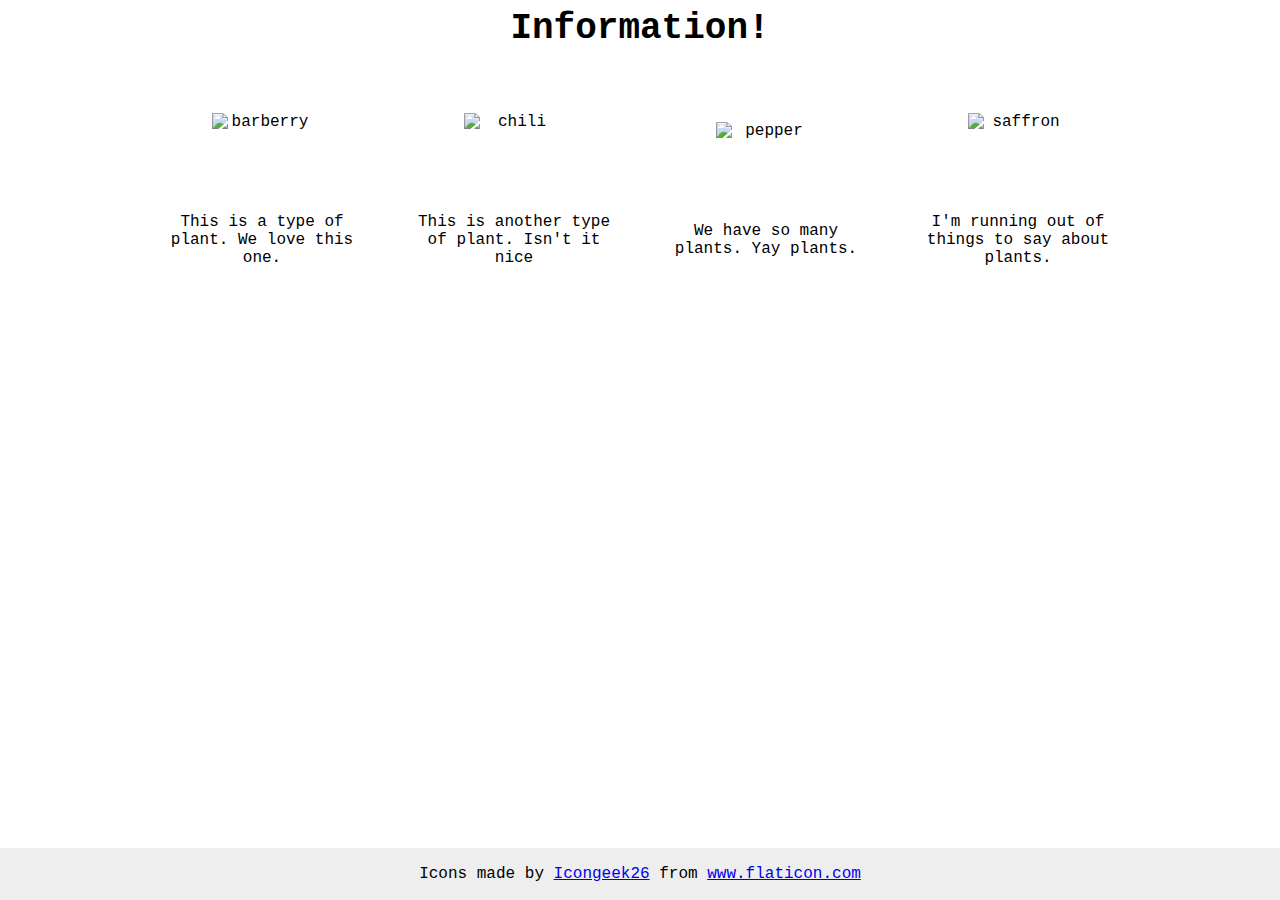
==== flex/04-flex-information/index.html @ 069a1b1f "Complete flex exercise 04" ====
<!DOCTYPE html>
<html lang="en">
<head>
  <meta charset="UTF-8">
  <meta http-equiv="X-UA-Compatible" content="IE=edge">
  <meta name="viewport" content="width=device-width, initial-scale=1.0">
  <title>Information</title>
  <link rel="stylesheet" href="style.css">
</head>
<body>
  <div class="title">Information!</div>

  <div class="content">

    <div class="info">
    <img src="./images/barberry.png" alt="barberry">
    <div class="text">This is a type of plant. We love this one.</div>
    </div>

    <div class="info">
    <img src="./images/chilli.png" alt="chili">
    <div class="text">This is another type of plant. Isn't it nice</div>
    </div>

    <div class="info">
    <img src="./images/pepper.png" alt="pepper">
    <div class="text">We have so many plants. Yay plants.</div>
    </div>
    
    <div class ="info">
    <img src="./images/saffron.png" alt="saffron">
    <div class="text">I'm running out of things to say about plants.</div>
    </div>
  </div>
  <!-- disregard this section, it's here to give attribution to the creator of these icons -->
  <div class="footer">
    <div>Icons made by <a href="https://www.flaticon.com/authors/icongeek26" title="Icongeek26">Icongeek26</a> from <a href="https://www.flaticon.com/" title="Flaticon">www.flaticon.com</a></div>
  </div>
</body>
</html>
---- flex/04-flex-information/style.css ----
body {
  font-family: 'Courier New', Courier, monospace;

  text-align: center;
  display: flex;
  flex-direction: column;
  align-items: center;
  gap: 32px;
}

.content {
  display: flex;
  gap: 52px;

}

.content .info {
  display: flex;
  flex-direction: column;
  align-items: center;
  justify-content: center;
  max-width: 200px;

}


img {
  width: 100px;
  height: 100px;
}

.title {
  font-size: 36px;
  font-weight: 900;
  margin-bottom: 32px;
}


/* do not edit this footer */
.footer {
  position: fixed;
  bottom: 0;
  left: 0;
  right: 0;
  height: 52px;
  display: flex;
  align-items: center;
  justify-content: center;
  background: #eee;
}
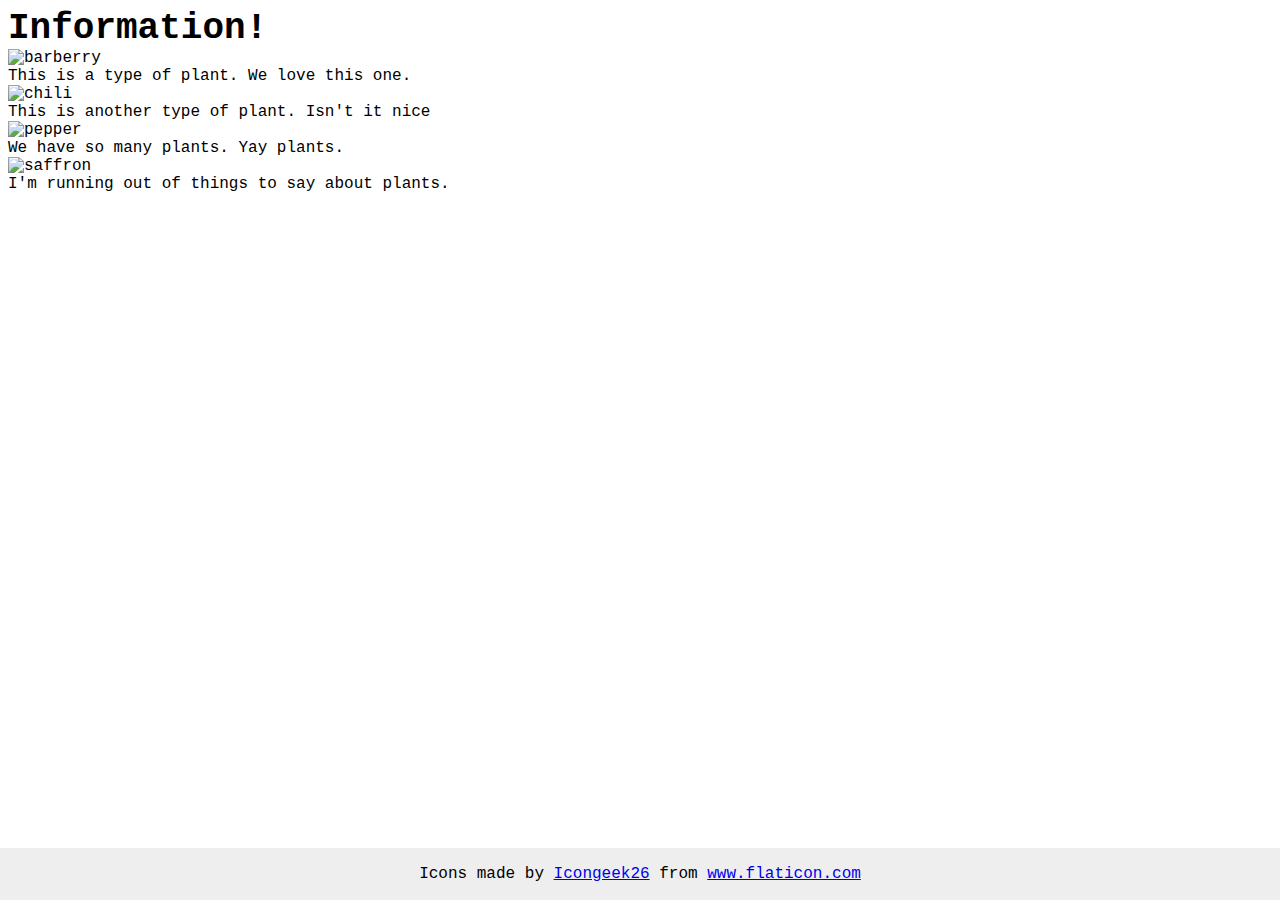
==== commit 3f434dd1: "Replace flex directory with original files" ====
--- a/flex/04-flex-information/index.html
+++ b/flex/04-flex-information/index.html
@@ -1,40 +1,30 @@
 <!DOCTYPE html>
 <html lang="en">
-<head>
-  <meta charset="UTF-8">
-  <meta http-equiv="X-UA-Compatible" content="IE=edge">
-  <meta name="viewport" content="width=device-width, initial-scale=1.0">
-  <title>Information</title>
-  <link rel="stylesheet" href="style.css">
-</head>
-<body>
-  <div class="title">Information!</div>
+  <head>
+    <meta charset="UTF-8">
+    <meta http-equiv="X-UA-Compatible" content="IE=edge">
+    <meta name="viewport" content="width=device-width, initial-scale=1.0">
+    <title>Information</title>
+    <link rel="stylesheet" href="style.css">
+  </head>
+  <body>
+    <div class="title">Information!</div>
 
-  <div class="content">
-
-    <div class="info">
     <img src="./images/barberry.png" alt="barberry">
     <div class="text">This is a type of plant. We love this one.</div>
-    </div>
 
-    <div class="info">
     <img src="./images/chilli.png" alt="chili">
     <div class="text">This is another type of plant. Isn't it nice</div>
-    </div>
 
-    <div class="info">
     <img src="./images/pepper.png" alt="pepper">
     <div class="text">We have so many plants. Yay plants.</div>
-    </div>
-    
-    <div class ="info">
+
     <img src="./images/saffron.png" alt="saffron">
     <div class="text">I'm running out of things to say about plants.</div>
+
+    <!-- disregard this section, it's here to give attribution to the creator of these icons -->
+    <div class="footer">
+      <div>Icons made by <a href="https://www.flaticon.com/authors/icongeek26" title="Icongeek26">Icongeek26</a> from <a href="https://www.flaticon.com/" title="Flaticon">www.flaticon.com</a></div>
     </div>
-  </div>
-  <!-- disregard this section, it's here to give attribution to the creator of these icons -->
-  <div class="footer">
-    <div>Icons made by <a href="https://www.flaticon.com/authors/icongeek26" title="Icongeek26">Icongeek26</a> from <a href="https://www.flaticon.com/" title="Flaticon">www.flaticon.com</a></div>
-  </div>
-</body>
+  </body>
 </html>--- a/flex/04-flex-information/style.css
+++ b/flex/04-flex-information/style.css
@@ -1,28 +1,6 @@
 body {
   font-family: 'Courier New', Courier, monospace;
-
-  text-align: center;
-  display: flex;
-  flex-direction: column;
-  align-items: center;
-  gap: 32px;
 }
-
-.content {
-  display: flex;
-  gap: 52px;
-
-}
-
-.content .info {
-  display: flex;
-  flex-direction: column;
-  align-items: center;
-  justify-content: center;
-  max-width: 200px;
-
-}
-
 
 img {
   width: 100px;
@@ -32,9 +10,7 @@
 .title {
   font-size: 36px;
   font-weight: 900;
-  margin-bottom: 32px;
 }
-
 
 /* do not edit this footer */
 .footer {
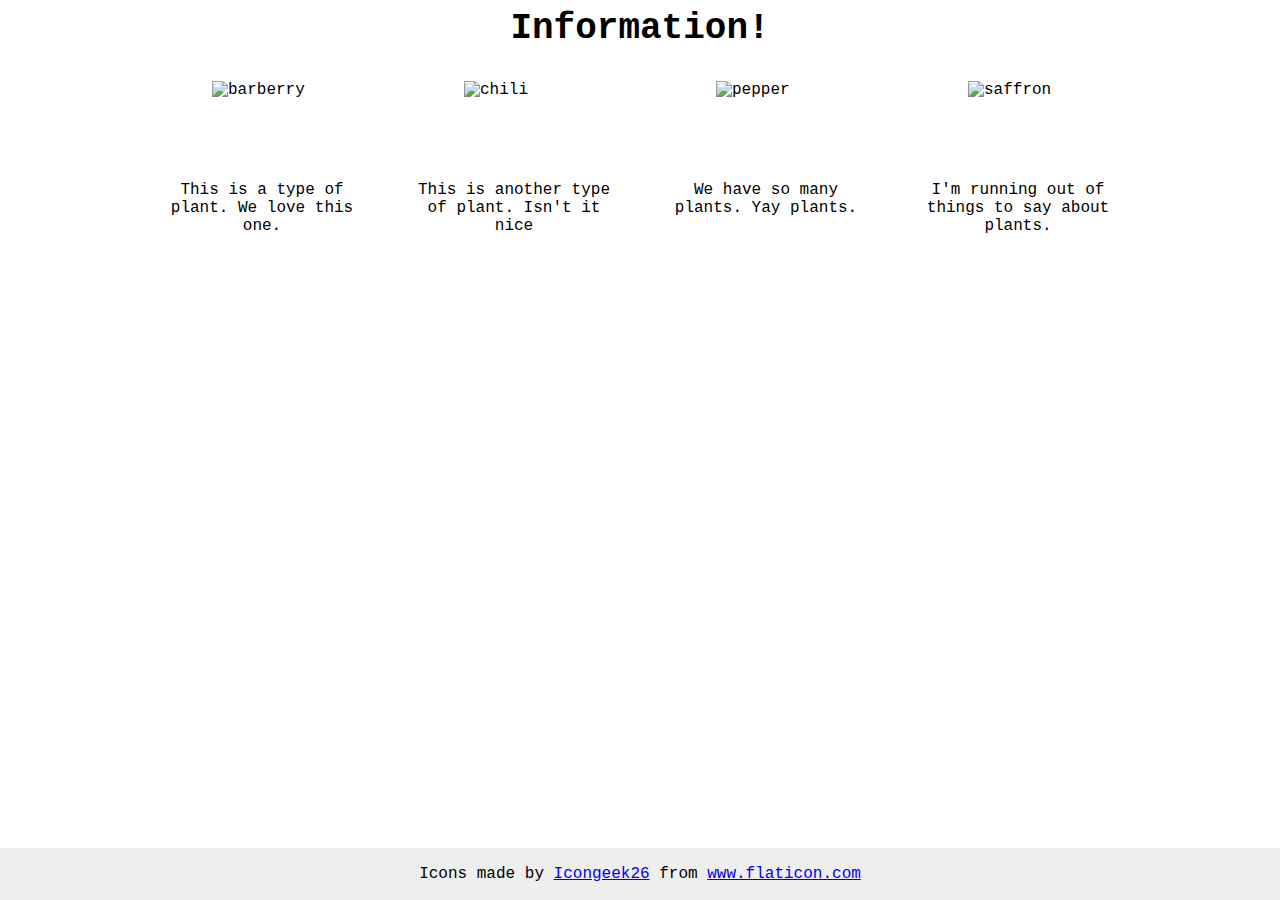
==== commit de3f47fc: "Complete flex exercise 4" ====
--- a/flex/04-flex-information/index.html
+++ b/flex/04-flex-information/index.html
@@ -9,19 +9,25 @@
   </head>
   <body>
     <div class="title">Information!</div>
-
-    <img src="./images/barberry.png" alt="barberry">
-    <div class="text">This is a type of plant. We love this one.</div>
-
-    <img src="./images/chilli.png" alt="chili">
-    <div class="text">This is another type of plant. Isn't it nice</div>
-
-    <img src="./images/pepper.png" alt="pepper">
-    <div class="text">We have so many plants. Yay plants.</div>
-
-    <img src="./images/saffron.png" alt="saffron">
-    <div class="text">I'm running out of things to say about plants.</div>
-
+    
+    <div class="content">
+      <div class="container 1">
+        <img src="./images/barberry.png" alt="barberry">
+        <div class="text">This is a type of plant. We love this one.</div>
+      </div>
+      <div class="container 2">
+        <img src="./images/chilli.png" alt="chili">
+        <div class="text">This is another type of plant. Isn't it nice</div>
+      </div>
+      <div class="container 3">
+        <img src="./images/pepper.png" alt="pepper">
+        <div class="text">We have so many plants. Yay plants.</div>
+      </div>
+      <div class="container 4">
+      <img src="./images/saffron.png" alt="saffron">
+        <div class="text">I'm running out of things to say about plants.</div>
+      </div>
+    </div>
     <!-- disregard this section, it's here to give attribution to the creator of these icons -->
     <div class="footer">
       <div>Icons made by <a href="https://www.flaticon.com/authors/icongeek26" title="Icongeek26">Icongeek26</a> from <a href="https://www.flaticon.com/" title="Flaticon">www.flaticon.com</a></div>
--- a/flex/04-flex-information/style.css
+++ b/flex/04-flex-information/style.css
@@ -1,5 +1,33 @@
 body {
   font-family: 'Courier New', Courier, monospace;
+
+  display: flex;
+  flex-direction: column;
+  justify-content: center;
+  align-items: center;
+ /*  text-align: center; */
+  gap: 32px;
+}
+
+.content {
+  display: flex;
+  justify-content: center;
+  gap: 52px;
+}
+
+.container {
+  display: flex;
+  flex-direction: column;
+  justify-content: flex-start;
+  align-items: center;
+
+  width: 200px;
+}
+
+.text {
+  text-align: center;
+  justify-content: center;
+  align-items: center;
 }
 
 img {
